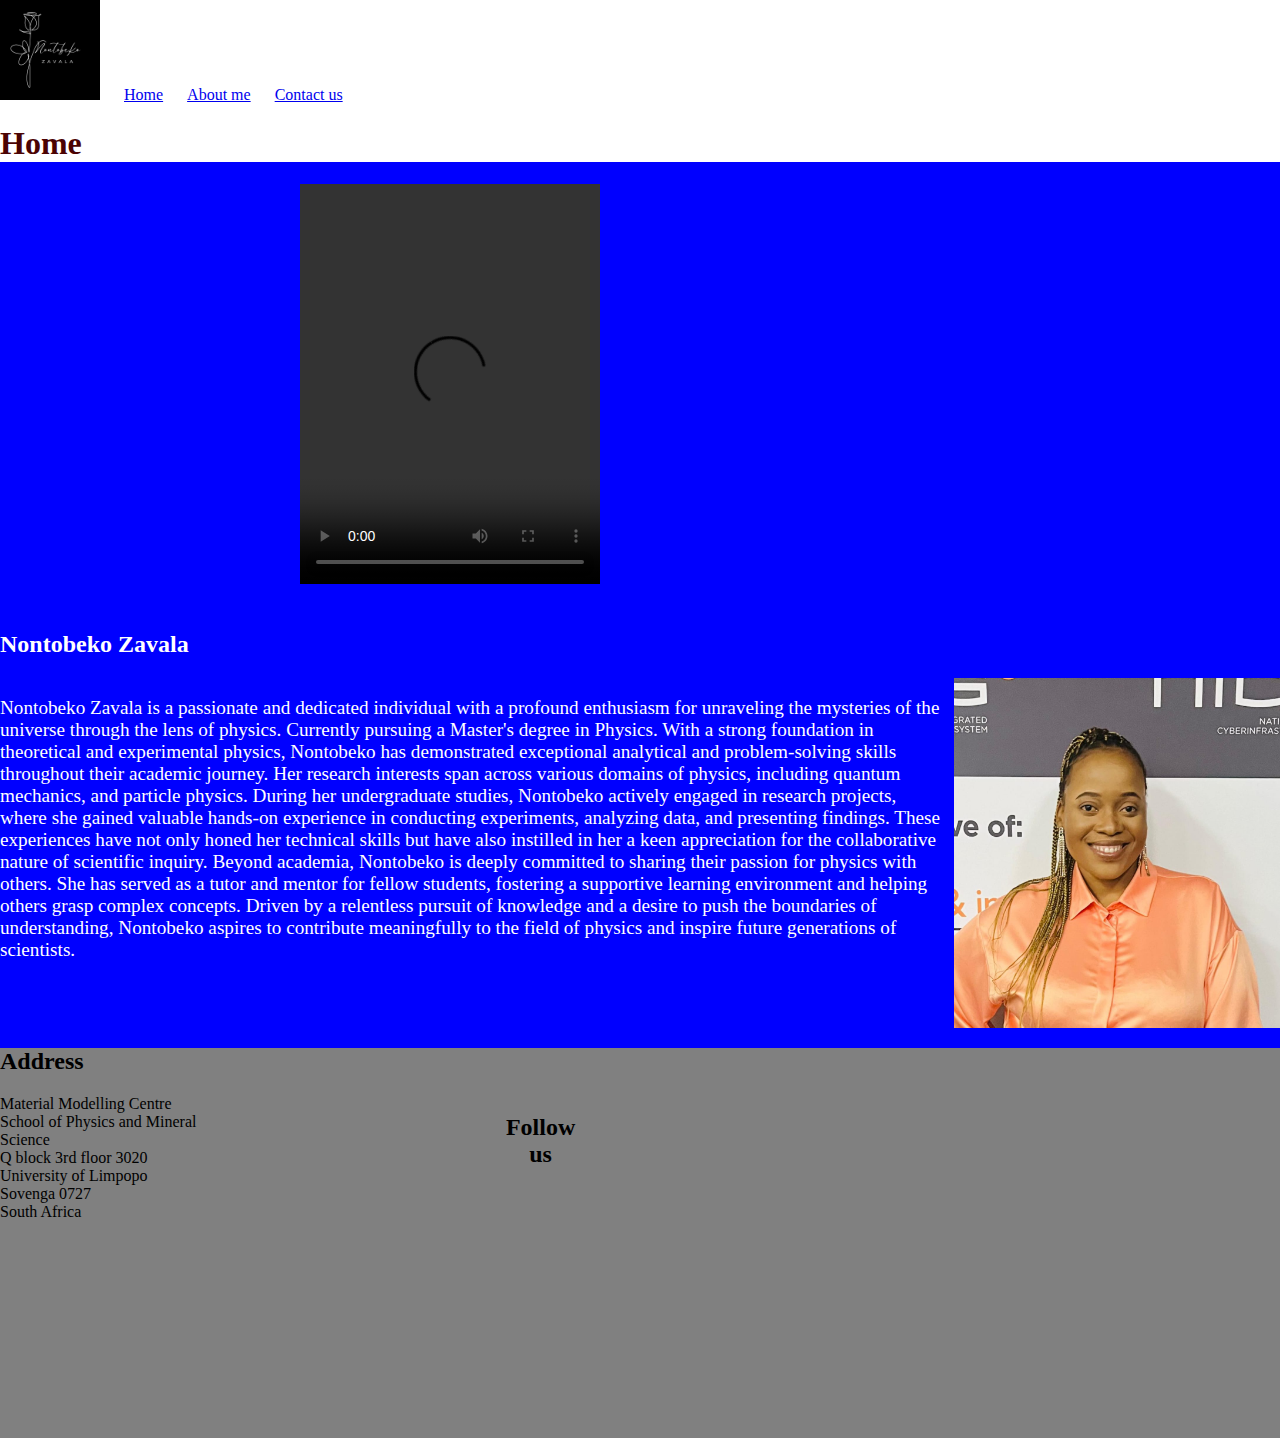
==== index.html @ 214e95a3 "first commit" ====
<!DOCTYPE html>
<style>
    body {
        background-color: blue;
        margin: 0%;
        padding: 0%;
    }
    header {
        background-color: white;
        color: rgb(75, 3, 3);
        font-family: 'Times New Roman', Times, serif; size: 0cqb;
        flex-direction: row;
                }
    
     
   
    section {
        
        margin: 5px 300px;
    }
    footer {
        background-color: grey;
    }
    p {
        font-size: larger;
    }
</style>

<body>
    <header>
       <nav>
        
    
        <ul style="list-style-type: none; margin: 0%; padding: 0%;">
            <li style="display: inline-block; margin-right: 20px;"><img src="Images/Black and White Line Art Rose Flower Minimalist Logo_20240403_215849_0000.png" alt="" height="100"></li>
            <li style="display: inline-block; margin-right: 20px;"><a href="index.html">Home</a></li>
            <li style="display: inline-block; margin-right: 20px;"><a href="about me.html">About me</a></li>
            <li style="display: inline-block; margin-right: 20px;"><a href="contaxt us.html">Contact us</a></li>
        </ul>
       </nav>
       <h1>Home</h1>
       
    </header>
    <section><video controls src="Videos/03-Zavala NN- Weekly Presentation.mp4" height="400";></video></section>
    <br>

    <h2 style="color: white;">Nontobeko Zavala</h2>
    <div style="display: flex; align-items: centre; gap: 10px">
        
       <p style="color: white;">Nontobeko Zavala is a passionate and dedicated individual with a profound enthusiasm for unraveling the mysteries of the universe through the lens of physics. Currently pursuing a Master's degree in Physics. 
        With a strong foundation in theoretical and experimental physics, Nontobeko has demonstrated exceptional analytical and problem-solving skills throughout their academic journey. Her research interests span across various domains of physics, including quantum mechanics, and particle physics.
        During her undergraduate studies, Nontobeko actively engaged in research projects, where she gained valuable hands-on experience in conducting experiments, analyzing data, and presenting findings. These experiences have not only honed her technical skills but have also instilled in her a keen appreciation for the collaborative nature of scientific inquiry.
        Beyond academia, Nontobeko is deeply committed to sharing their passion for physics with others. She has served as a tutor and mentor for fellow students, fostering a supportive learning environment and helping others grasp complex concepts.
        Driven by a relentless pursuit of knowledge and a desire to push the boundaries of understanding, Nontobeko aspires to contribute meaningfully to the field of physics and inspire future generations of scientists.
            </p>
        <img src="Images/Untitled.jpg" alt="" height="350";>
    </div>
              
                    
           
           
        <footer> 
            <h2>Address</h2>
            <div style="display: flex; align-items: centre; gap: 300px">
                
                <ul style="list-style-type: none; margin: 0%; padding: 0%;">
                    <li>Material Modelling Centre</li>
                    <li>School of Physics and Mineral Science</li>
                    <li>Q block 3rd floor 3020</li>
                    <li>University of Limpopo</li>
                    <li>Sovenga 0727</li>
                    <li>South Africa</li>

                </ul>
                 
                    <h2 style="text-align: center;">Follow us</h2>
                                    
                <p>
                    <iframe src="https://www.google.com/maps/embed?pb=!1m18!1m12!1m3!1d58368.3609134564!2d29.66233234863281!3d-23.888818799999992!2m3!1f0!2f0!3f0!3m2!1i1024!2i768!4f13.1!3m3!1m2!1s0x1ec6c8fdb773fbe1%3A0xaa4588ea6501ac39!2sUniversity%20of%20Limpopo!5e0!3m2!1sen!2sza!4v1712484821541!5m2!1sen!2sza" width="400" height="300" style="border:0;" allowfullscreen="" loading="lazy" referrerpolicy="no-referrer-when-downgrade"></iframe>
                </p>
                                          
            </div>

            


            




        </footer>
</body>
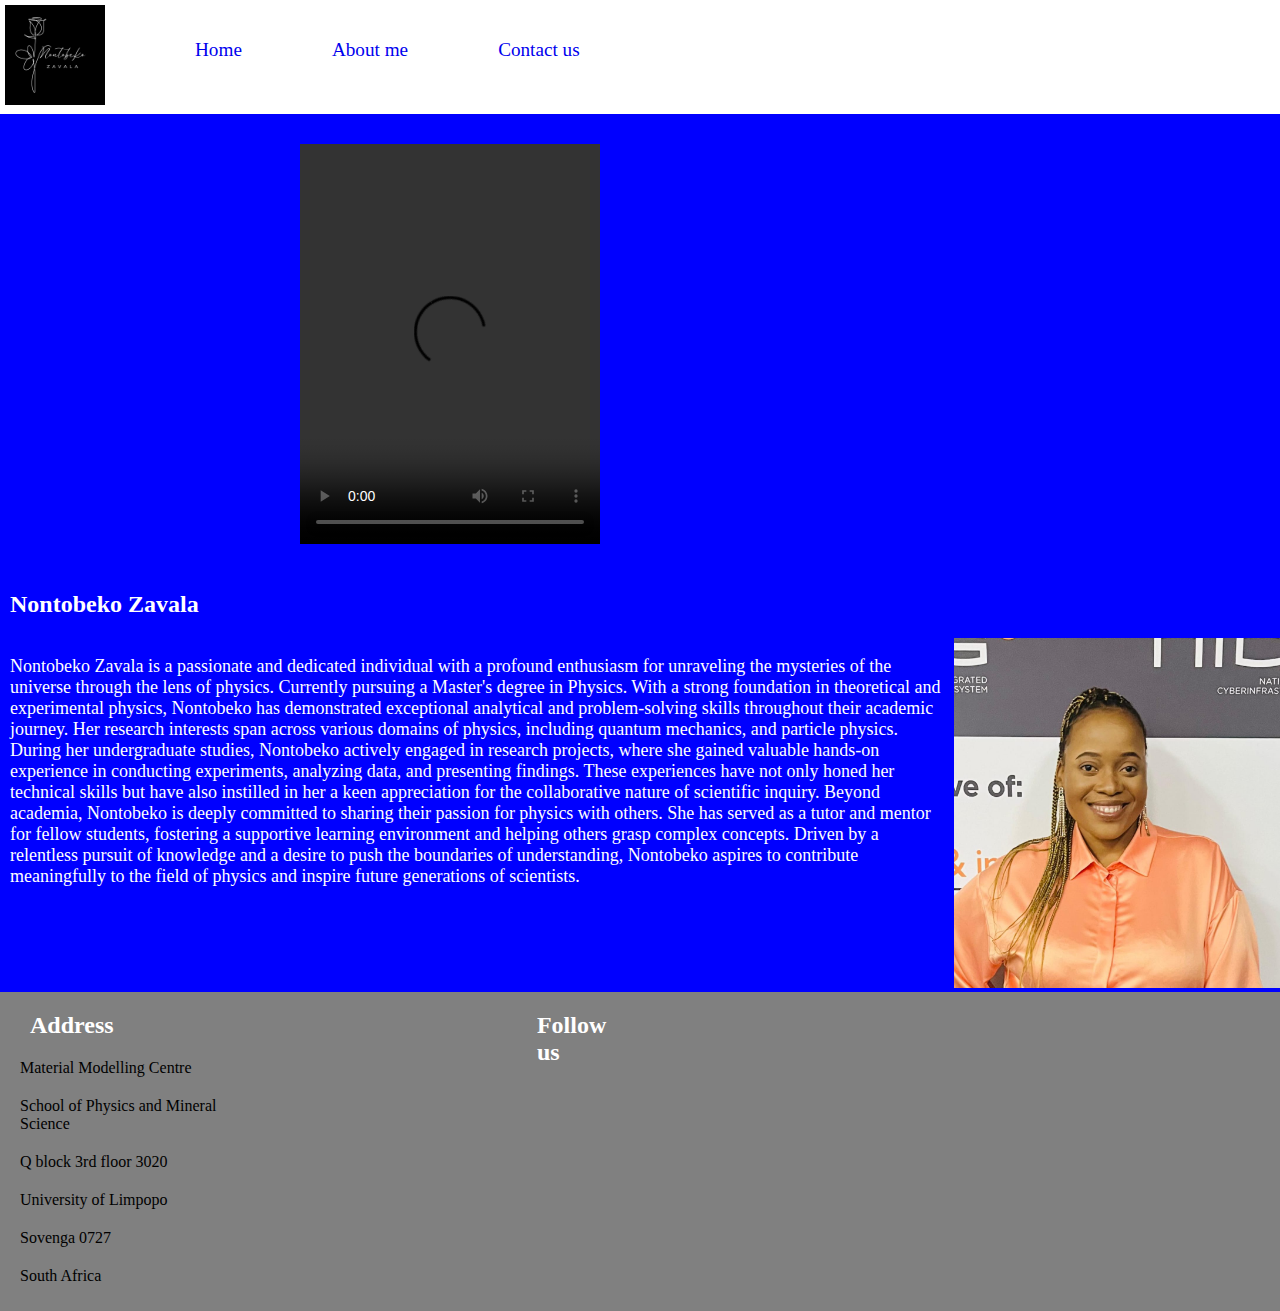
==== commit 8c218528: "first commit" ====
--- a/index.html
+++ b/index.html
@@ -1,91 +1,91 @@
 <!DOCTYPE html>
 <style>
-    body {
-        background-color: blue;
-        margin: 0%;
-        padding: 0%;
-    }
-    header {
-        background-color: white;
-        color: rgb(75, 3, 3);
-        font-family: 'Times New Roman', Times, serif; size: 0cqb;
-        flex-direction: row;
-                }
-    
-     
    
-    section {
-        
-        margin: 5px 300px;
-    }
-    footer {
-        background-color: grey;
-    }
-    p {
-        font-size: larger;
-    }
 </style>
 
+<link rel="stylesheet" href="style.css">
+
 <body>
-    <header>
-       <nav>
-        
-    
-        <ul style="list-style-type: none; margin: 0%; padding: 0%;">
-            <li style="display: inline-block; margin-right: 20px;"><img src="Images/Black and White Line Art Rose Flower Minimalist Logo_20240403_215849_0000.png" alt="" height="100"></li>
-            <li style="display: inline-block; margin-right: 20px;"><a href="index.html">Home</a></li>
-            <li style="display: inline-block; margin-right: 20px;"><a href="about me.html">About me</a></li>
-            <li style="display: inline-block; margin-right: 20px;"><a href="contaxt us.html">Contact us</a></li>
-        </ul>
-       </nav>
-       <h1>Home</h1>
+    <header class="header">
+       
+        <div class="logo">
+            <img src="Images/Black and White Line Art Rose Flower Minimalist Logo_20240403_215849_0000.png" alt="" height="100"></li>
+        </div>
+
+        <div>
+            <ul class="home">
+                <li><a href="index.html">Home</a></li>
+                <li><a href="about me.html">About me</a></li>
+                <li><a href="contaxt us.html">Contact us</a></li>
+             
+            </ul>
+        </div>
+       
+            
        
     </header>
-    <section><video controls src="Videos/03-Zavala NN- Weekly Presentation.mp4" height="400";></video></section>
+    <section id="video"><video controls src="Videos/03-Zavala NN- Weekly Presentation.mp4" height="400";></video></section>
     <br>
 
-    <h2 style="color: white;">Nontobeko Zavala</h2>
+    <h2>Nontobeko Zavala</h2>
+
     <div style="display: flex; align-items: centre; gap: 10px">
-        
-       <p style="color: white;">Nontobeko Zavala is a passionate and dedicated individual with a profound enthusiasm for unraveling the mysteries of the universe through the lens of physics. Currently pursuing a Master's degree in Physics. 
-        With a strong foundation in theoretical and experimental physics, Nontobeko has demonstrated exceptional analytical and problem-solving skills throughout their academic journey. Her research interests span across various domains of physics, including quantum mechanics, and particle physics.
-        During her undergraduate studies, Nontobeko actively engaged in research projects, where she gained valuable hands-on experience in conducting experiments, analyzing data, and presenting findings. These experiences have not only honed her technical skills but have also instilled in her a keen appreciation for the collaborative nature of scientific inquiry.
-        Beyond academia, Nontobeko is deeply committed to sharing their passion for physics with others. She has served as a tutor and mentor for fellow students, fostering a supportive learning environment and helping others grasp complex concepts.
-        Driven by a relentless pursuit of knowledge and a desire to push the boundaries of understanding, Nontobeko aspires to contribute meaningfully to the field of physics and inspire future generations of scientists.
-            </p>
-        <img src="Images/Untitled.jpg" alt="" height="350";>
+        <div>
+             <p>
+                Nontobeko Zavala is a passionate and dedicated individual with a profound enthusiasm for unraveling the mysteries of the universe through the lens of physics. Currently pursuing a Master's degree in Physics. 
+                With a strong foundation in theoretical and experimental physics, Nontobeko has demonstrated exceptional analytical and problem-solving skills throughout their academic journey. Her research interests span across various domains of physics, including quantum mechanics, and particle physics.
+                During her undergraduate studies, Nontobeko actively engaged in research projects, where she gained valuable hands-on experience in conducting experiments, analyzing data, and presenting findings. These experiences have not only honed her technical skills but have also instilled in her a keen appreciation for the collaborative nature of scientific inquiry.
+                Beyond academia, Nontobeko is deeply committed to sharing their passion for physics with others. She has served as a tutor and mentor for fellow students, fostering a supportive learning environment and helping others grasp complex concepts.
+                Driven by a relentless pursuit of knowledge and a desire to push the boundaries of understanding, Nontobeko aspires to contribute meaningfully to the field of physics and inspire future generations of scientists.
+            
+             </p>
+        </div>
+
+        <div class="image">
+            <img src="Images/Untitled.jpg" alt="" height="350";>
+        </div>
+                    
     </div>
               
                     
            
            
         <footer> 
-            <h2>Address</h2>
-            <div style="display: flex; align-items: centre; gap: 300px">
+           
+            
+            <div class="footer">
+                <div>
+                    <ul style="list-style-type: none; margin: 0%; padding: 0%;">
+                        <li><h2>Address</h2></li>
+                        <li>Material Modelling Centre</li>
+                        <li>School of Physics and Mineral Science</li>
+                        <li>Q block 3rd floor 3020</li>
+                        <li>University of Limpopo</li>
+                        <li>Sovenga 0727</li>
+                        <li>South Africa</li>
+    
+                    </ul>
+                </div>
+                <div id="follow-us">
+                    <h2>Follow us</h2>
+                                     
+                    <div>
+                        <i><i class="ri-facebook-fill"></i></i>
+                        <i><i class="ri-twitter-fill"></i></i>
+                        <i><i class="ri-instagram-fill"></i></i>
+                    </div>
+                    
+                </div>
+                <div id="map">
+                    <iframe src="https://www.google.com/maps/embed?pb=!1m18!1m12!1m3!1d58368.3609134564!2d29.66233234863281!3d-23.888818799999992!2m3!1f0!2f0!3f0!3m2!1i1024!2i768!4f13.1!3m3!1m2!1s0x1ec6c8fdb773fbe1%3A0xaa4588ea6501ac39!2sUniversity%20of%20Limpopo!5e0!3m2!1sen!2sza!4v1712484821541!5m2!1sen!2sza" width="400" height="300" style="border:0;" allowfullscreen="" loading="lazy" referrerpolicy="no-referrer-when-downgrade"></iframe>
                 
-                <ul style="list-style-type: none; margin: 0%; padding: 0%;">
-                    <li>Material Modelling Centre</li>
-                    <li>School of Physics and Mineral Science</li>
-                    <li>Q block 3rd floor 3020</li>
-                    <li>University of Limpopo</li>
-                    <li>Sovenga 0727</li>
-                    <li>South Africa</li>
+                </div>
+            </div>
+            
+            
+                      
 
-                </ul>
-                 
-                    <h2 style="text-align: center;">Follow us</h2>
-                                    
-                <p>
-                    <iframe src="https://www.google.com/maps/embed?pb=!1m18!1m12!1m3!1d58368.3609134564!2d29.66233234863281!3d-23.888818799999992!2m3!1f0!2f0!3f0!3m2!1i1024!2i768!4f13.1!3m3!1m2!1s0x1ec6c8fdb773fbe1%3A0xaa4588ea6501ac39!2sUniversity%20of%20Limpopo!5e0!3m2!1sen!2sza!4v1712484821541!5m2!1sen!2sza" width="400" height="300" style="border:0;" allowfullscreen="" loading="lazy" referrerpolicy="no-referrer-when-downgrade"></iframe>
-                </p>
-                                          
-            </div>
-
-            
-
-
-            
-
+         
 
 
 
--- a/style.css
+++ b/style.css
@@ -0,0 +1,93 @@
+body {
+    background-color: blue;
+    margin: 0%;
+    padding: 0%;
+}
+header {
+    background-color: white;
+    color: rgb(75, 3, 3);
+    font-family: 'Times New Roman', Times, serif; size: 0cqb;
+    flex-direction: row;
+            }
+
+ 
+
+section {
+    
+    margin: 5px 300px;
+}
+footer {
+    background-color: grey;
+}
+p {
+    font-size: larger;
+}
+
+.header{
+    display: flex;
+}
+.home{
+    display: flex;
+    list-style-type: none;
+    font-size: 1.2rem;
+
+}
+
+li a{
+    text-decoration: none;
+    margin: 25px;
+  
+}
+
+li{
+    margin: 20px;
+   
+}
+
+.logo{
+    margin: 5px;
+}
+
+#video{
+    margin-top: 30px;
+    
+}
+style="display: flex; align-items: centre; gap: 10px"
+
+.about{
+    display: flex; align-items: centre; gap: 10px
+    
+}
+
+.footer{
+    display: flex;
+    gap: 250px;
+}
+
+#map{
+    margin-top: 15px;
+}
+
+p{
+    color: white;
+    margin-left: 10px;
+    font-size: large;
+}
+
+h2{
+    color: white;
+    margin-left: 10px;
+}
+
+.education{
+    display: flex;
+    text-decoration: none;
+    color: white;
+    font-size: larger;
+}
+
+.job{
+    display: flex;
+    text-decoration: none;
+    color: white;
+    }
